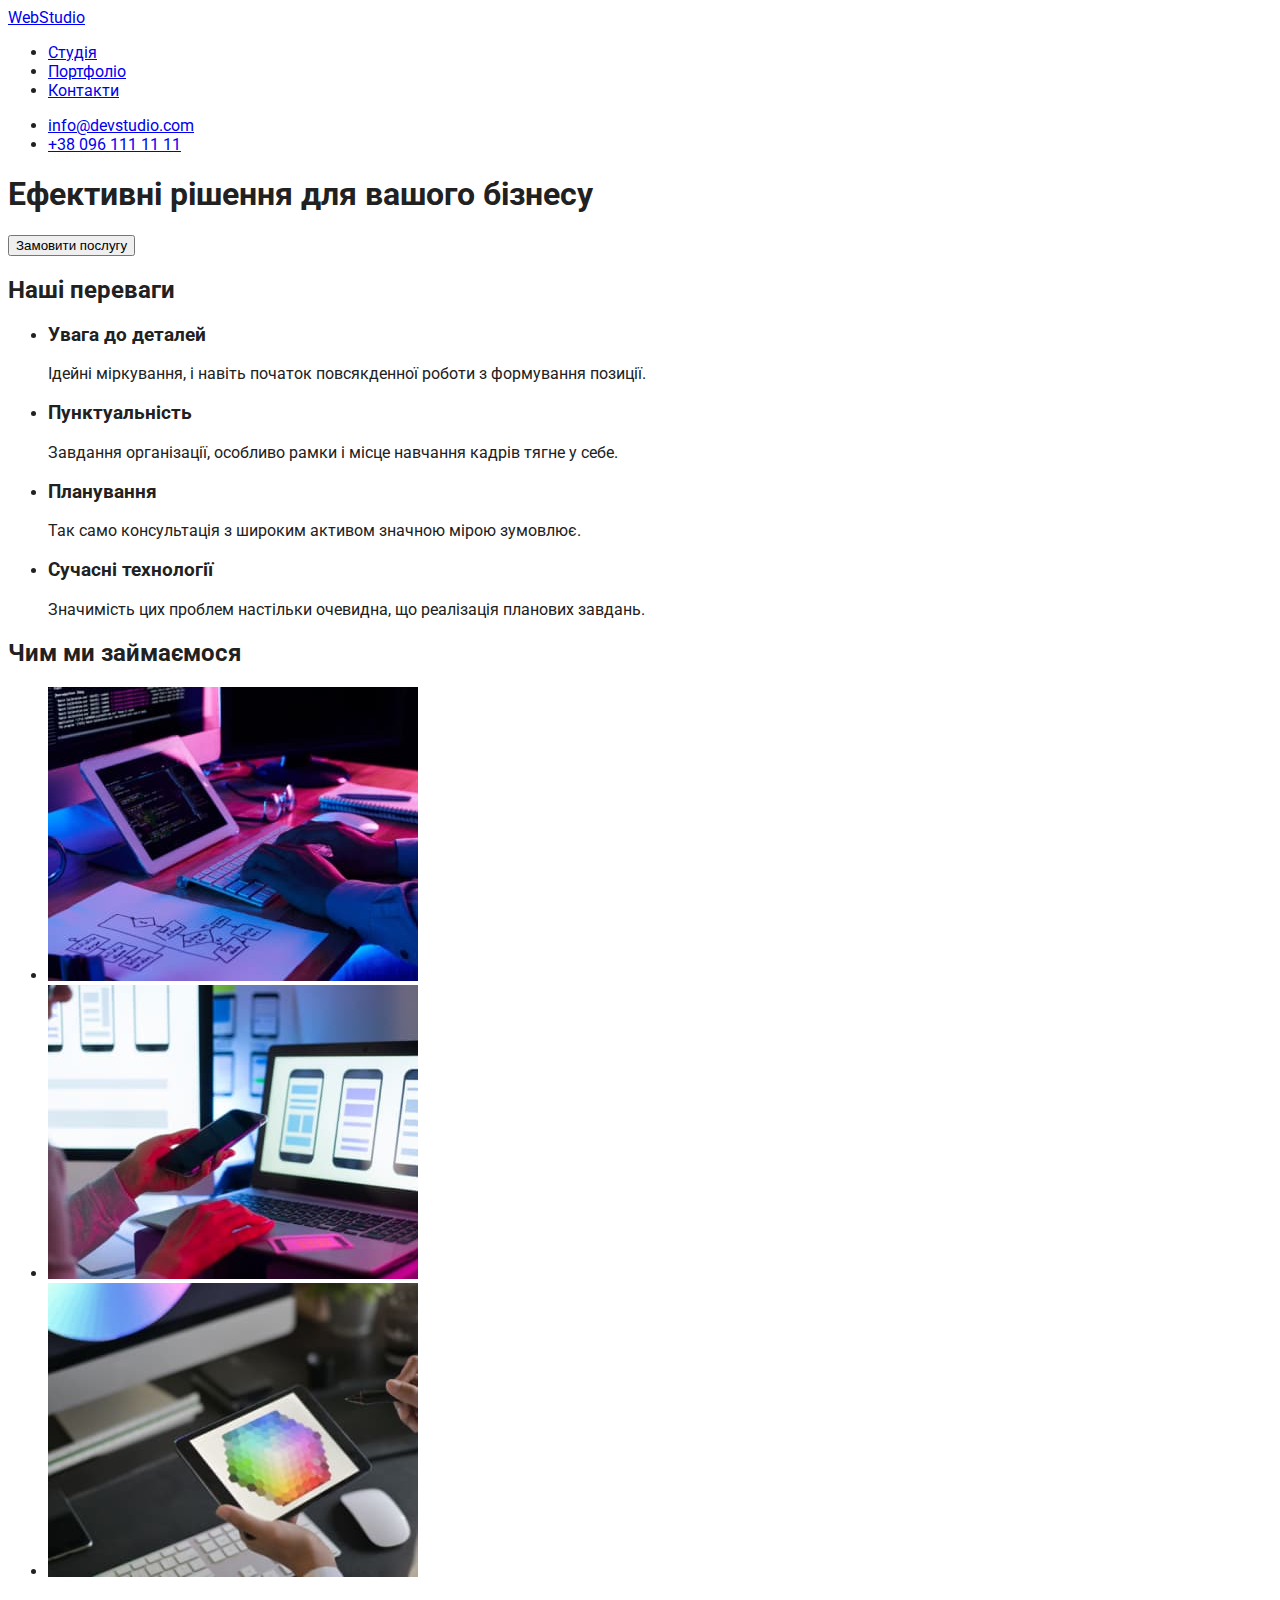
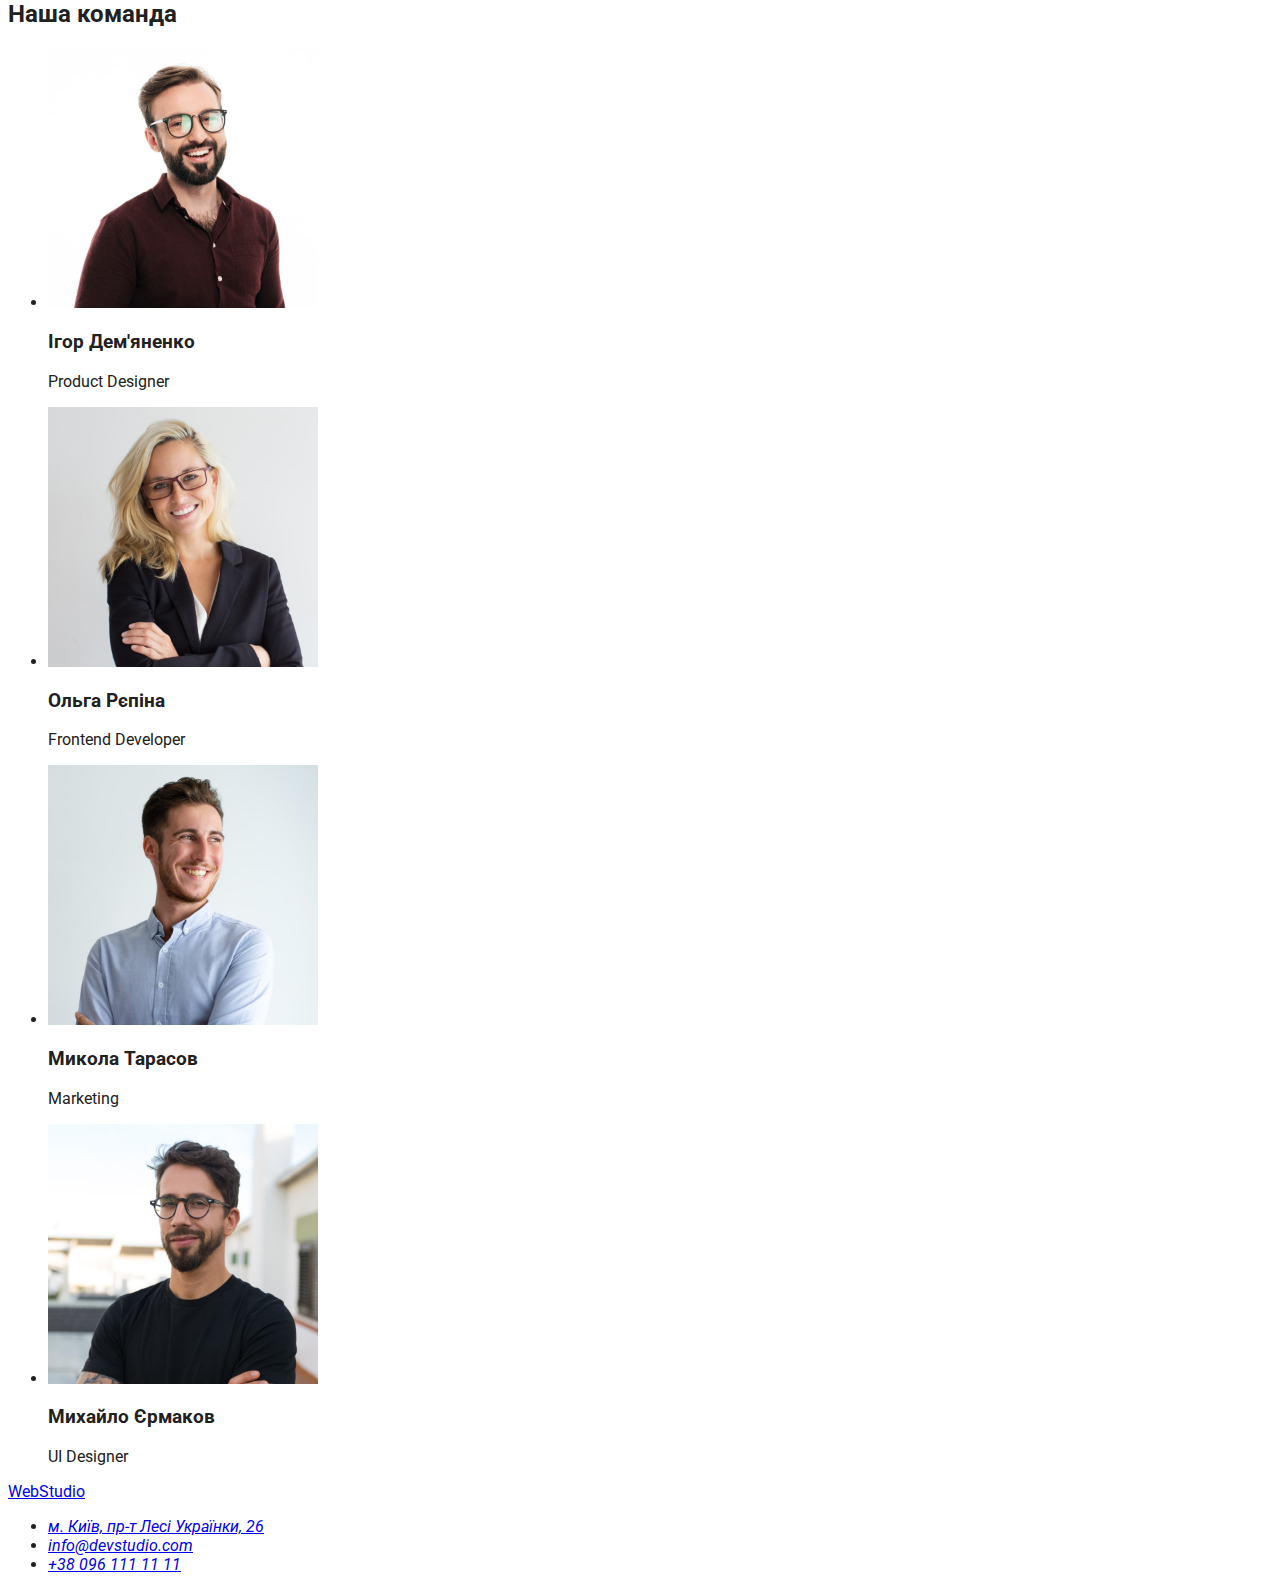
==== index.html @ bb731427 "Додає стартові файли проекту, семантичну розмітку в файл Портфоліо та підключає необхідні шрифти" ====
<!DOCTYPE html>
<html lang="uk">
  <head>
    <meta charset="UTF-8" />
    <meta http-equiv="X-UA-Compatible" content="IE=edge" />
    <meta name="viewport" content="width=device-width, initial-scale=1.0" />
    <title>Document</title>
    <link rel="preconnect" href="https://fonts.googleapis.com" />
    <link rel="preconnect" href="https://fonts.gstatic.com" crossorigin />
    <link
      href="https://fonts.googleapis.com/css2?family=Raleway:wght@700&family=Roboto:wght@400;500;700;900&display=swap"
      rel="stylesheet"
    />
    <link rel="stylesheet" href="./css/styles.css" />
  </head>
  <body>
    <header>
      <nav>
        <a href="./index.html">WebStudio</a>
        <ul>
          <li><a href="#">Студія</a></li>
          <li><a href="#">Портфоліо</a></li>
          <li><a href="#">Контакти</a></li>
        </ul>
      </nav>
      <ul>
        <li><a href="mailto:info@devstudio.com">info@devstudio.com</a></li>
        <li><a href="tel:+380961111111">+38 096 111 11 11</a></li>
      </ul>
    </header>
    <main>
      <section>
        <h1>Ефективні рішення для вашого бізнесу</h1>
        <button type="button">Замовити послугу</button>
      </section>
      <section>
        <h2>Наші переваги</h2>
        <ul>
          <li>
            <h3>Увага до деталей</h3>
            <p>Ідейні міркування, і навіть початок повсякденної роботи з формування позиції.</p>
          </li>
          <li>
            <h3>Пунктуальність</h3>
            <p>Завдання організації, особливо рамки і місце навчання кадрів тягне у себе.</p>
          </li>
          <li>
            <h3>Планування</h3>
            <p>Так само консультація з широким активом значною мірою зумовлює.</p>
          </li>
          <li>
            <h3>Сучасні технології</h3>
            <p>Значимість цих проблем настільки очевидна, що реалізація планових завдань.</p>
          </li>
        </ul>
      </section>
      <section>
        <h2>Чим ми займаємося</h2>
        <ul>
          <li>
            <img src="./images/desktop.jpg" alt="Десктопні додатки" width="370" height="294" />
          </li>
          <li><img src="./images/mobile.jpg" alt="Мобільні додатки" width="370" height="294" /></li>
          <li>
            <img src="./images/design.jpg" alt="Дизайнерські рішення" width="370" height="294" />
          </li>
        </ul>
      </section>
      <section>
        <h2>Наша команда</h2>
        <ul>
          <li>
            <img
              src="./images/designer.jpg"
              alt="Дизайнер продукту Ігор Дем'яненко"
              width="270"
              height="260"
            />
            <h3>Ігор Дем'яненко</h3>
            <p lang="en">Product Designer</p>
          </li>
          <li>
            <img
              src="./images/frontend.jpg"
              alt="Розробник інтерфейсу Ольга Рєпіна"
              width="270"
              height="260"
            />
            <h3>Ольга Рєпіна</h3>
            <p lang="en">Frontend Developer</p>
          </li>
          <li>
            <img
              src="./images/marketing.jpg"
              alt="Маркетолог Микола Тарасов"
              width="270"
              height="260"
            />
            <h3>Микола Тарасов</h3>
            <p lang="en">Marketing</p>
          </li>
          <li>
            <img
              src="./images/ui.jpg"
              alt="Дизайнер інтерфейсу користувача Михайло Єрмаков"
              width="270"
              height="260"
            />
            <h3>Михайло Єрмаков</h3>
            <p lang="en">UI Designer</p>
          </li>
        </ul>
      </section>
    </main>
    <footer>
      <a href="./index.html">WebStudio</a>
      <address>
        <ul>
          <li>
            <a
              href="https://goo.gl/maps/CPtrU1FHBa2aNyZL9"
              target="_blank"
              rel="noopener noreferrer nofollow"
              >м. Київ, пр-т Лесі Українки, 26</a
            >
          </li>
          <li><a href="mailto:info@devstudio.com">info@devstudio.com</a></li>
          <li><a href="tel:+380961111111">+38 096 111 11 11</a></li>
        </ul>
      </address>
    </footer>
  </body>
</html>
---- css/styles.css ----
/* Палітра кольорів
Основний колір тла - #FFFFFF
Другорядний колір тла - #F5F4FA
Колір тла Hero та Fotter - #2F303A 
Основний колір тексту - #212121
Додатковий колір тексту - #757575
Кольори логотипу у навігаційній панелі - #2196F3 й #000000
Кольори логотипу у Fotter - #2196F3 й #FFFFFF  
Колір ефектів hover, focus та current - #2196F3
Колір заголовку в Hero - #FFFFFF
Колір імейлу та телефону у футері - rgba(255, 255, 255, 0.6)
Колір фактичної адреси - #FFFFFF */

body {
  font-family: 'Roboto', sans-serif;
  color: #212121;
}

.logo {
}

.link {
}
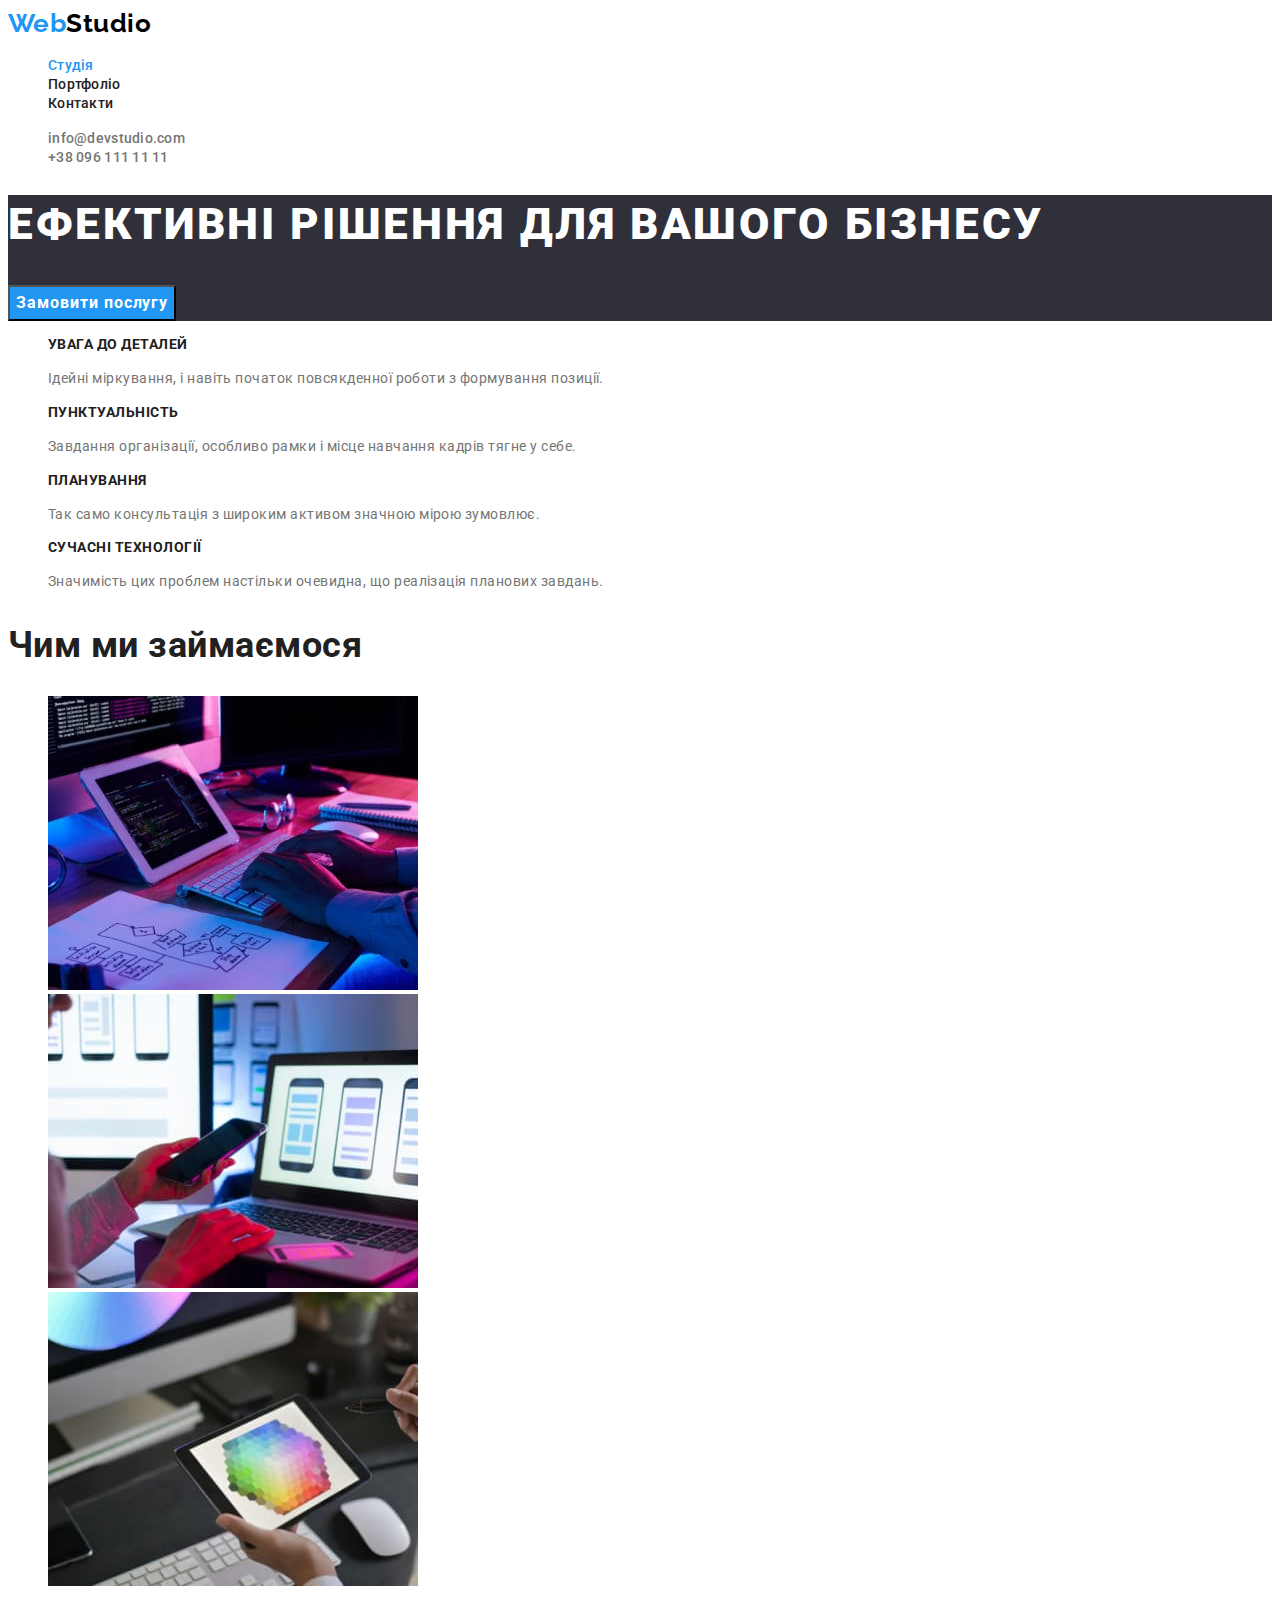
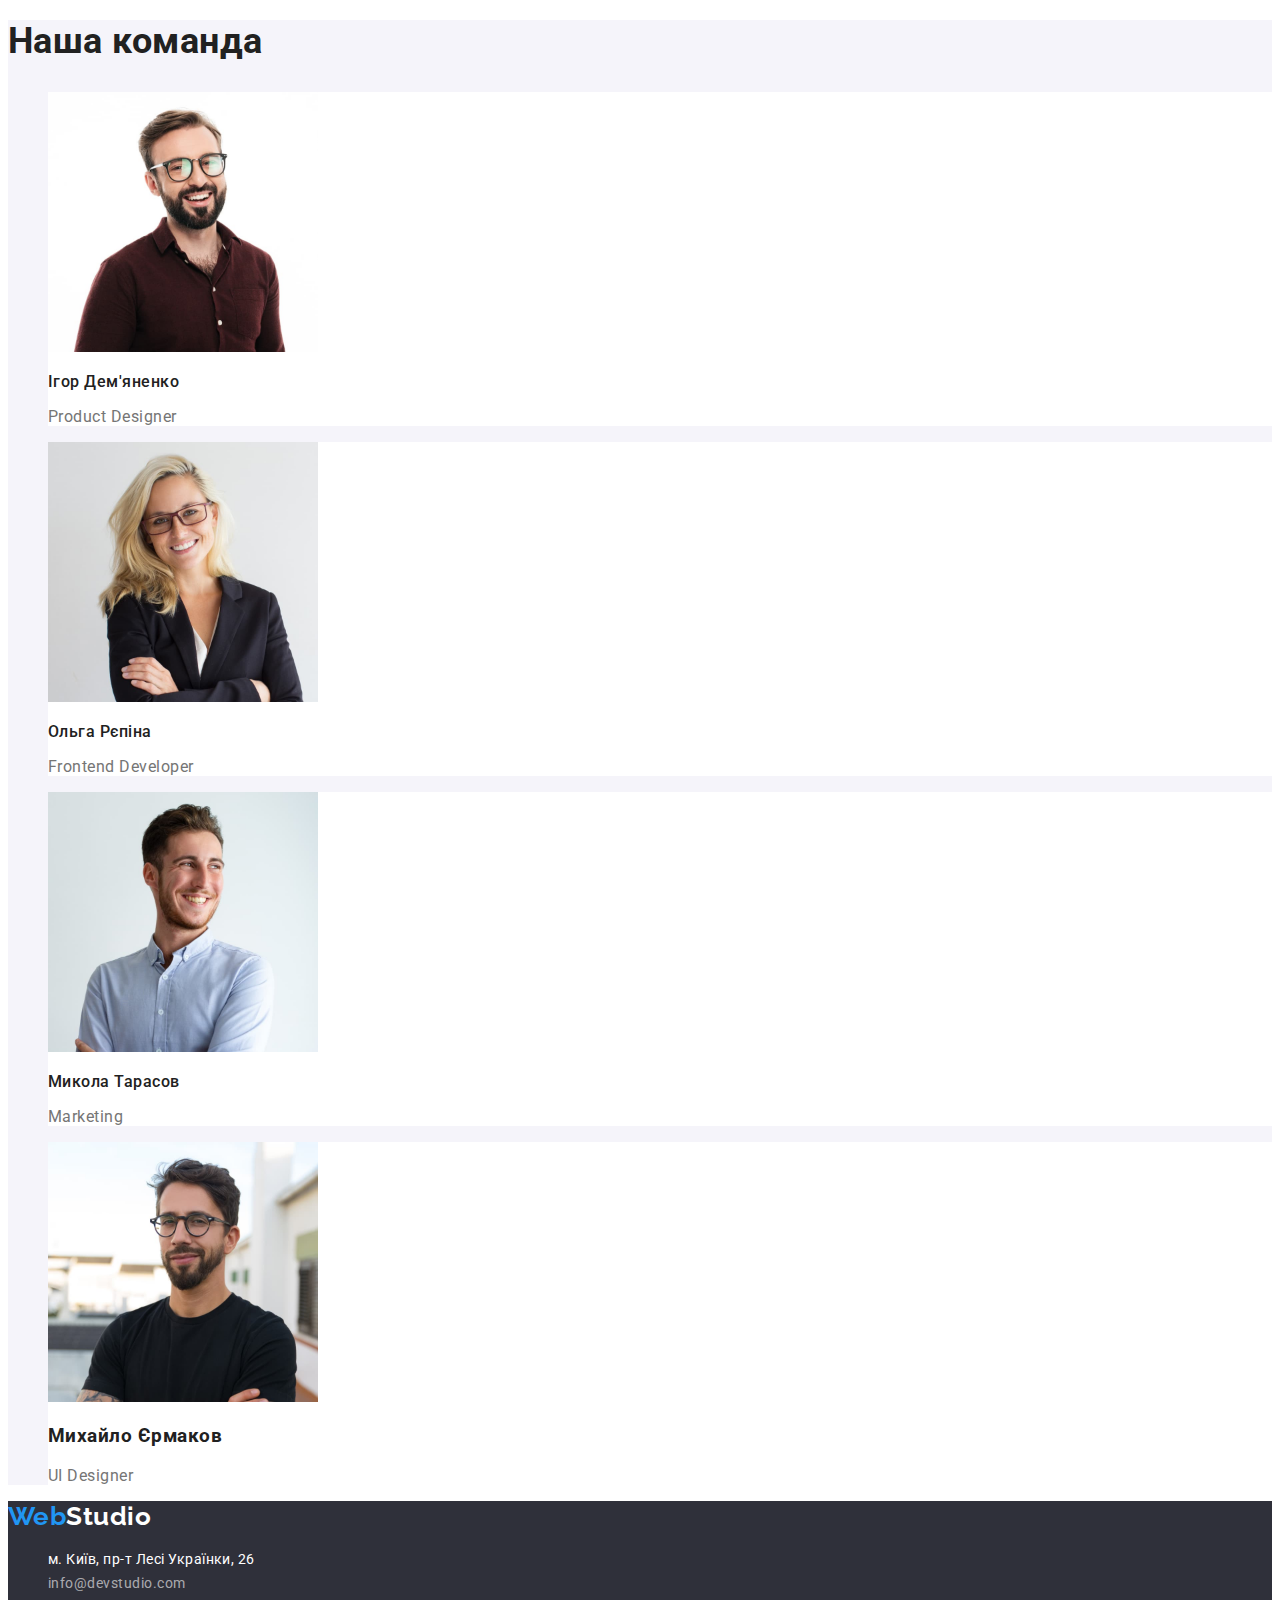
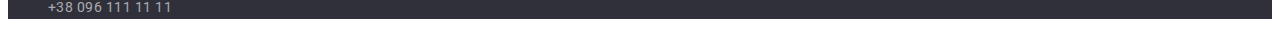
==== commit b7e9194c: "Стилізує index.html та portfolio.html" ====
--- a/index.html
+++ b/index.html
@@ -14,49 +14,63 @@
     <link rel="stylesheet" href="./css/styles.css" />
   </head>
   <body>
+    <!-- Header with Nav-pannel -->
     <header>
+      <!-- Панель навігації -->
       <nav>
-        <a href="./index.html">WebStudio</a>
-        <ul>
-          <li><a href="#">Студія</a></li>
-          <li><a href="#">Портфоліо</a></li>
-          <li><a href="#">Контакти</a></li>
+        <a href="./index.html" class="logo link"><span class="logo-web">Web</span>Studio</a>
+        <ul class="list">
+          <li><a href="./index.html" class="nav-link link link-current">Студія</a></li>
+          <li><a href="./portfolio.html" class="nav-link link">Портфоліо</a></li>
+          <li><a href="#" class="nav-link link">Контакти</a></li>
         </ul>
       </nav>
-      <ul>
-        <li><a href="mailto:info@devstudio.com">info@devstudio.com</a></li>
-        <li><a href="tel:+380961111111">+38 096 111 11 11</a></li>
+      <ul class="list">
+        <li><a href="mailto:info@devstudio.com" class="auth-link link">info@devstudio.com</a></li>
+        <li><a href="tel:+380961111111" class="auth-link link">+38 096 111 11 11</a></li>
       </ul>
     </header>
+    <!-- Main content -->
     <main>
-      <section>
-        <h1>Ефективні рішення для вашого бізнесу</h1>
-        <button type="button">Замовити послугу</button>
+      <!-- Section "Hero" -->
+      <section class="hero">
+        <h1 class="hero-title">Ефективні рішення для вашого бізнесу</h1>
+        <button type="button" class="button-hero">Замовити послугу</button>
       </section>
-      <section>
-        <h2>Наші переваги</h2>
-        <ul>
+      <!-- Section "Preference" -->
+      <section class="preference">
+        <h2 class="visually-hidden">Наші переваги</h2>
+        <ul class="list">
           <li>
-            <h3>Увага до деталей</h3>
-            <p>Ідейні міркування, і навіть початок повсякденної роботи з формування позиції.</p>
+            <h3 class="preference-subtitle">Увага до деталей</h3>
+            <p class="preference-text">
+              Ідейні міркування, і навіть початок повсякденної роботи з формування позиції.
+            </p>
           </li>
           <li>
-            <h3>Пунктуальність</h3>
-            <p>Завдання організації, особливо рамки і місце навчання кадрів тягне у себе.</p>
+            <h3 class="preference-subtitle">Пунктуальність</h3>
+            <p class="preference-text">
+              Завдання організації, особливо рамки і місце навчання кадрів тягне у себе.
+            </p>
           </li>
           <li>
-            <h3>Планування</h3>
-            <p>Так само консультація з широким активом значною мірою зумовлює.</p>
+            <h3 class="preference-subtitle">Планування</h3>
+            <p class="preference-text">
+              Так само консультація з широким активом значною мірою зумовлює.
+            </p>
           </li>
           <li>
-            <h3>Сучасні технології</h3>
-            <p>Значимість цих проблем настільки очевидна, що реалізація планових завдань.</p>
+            <h3 class="preference-subtitle">Сучасні технології</h3>
+            <p class="preference-text">
+              Значимість цих проблем настільки очевидна, що реалізація планових завдань.
+            </p>
           </li>
         </ul>
       </section>
-      <section>
-        <h2>Чим ми займаємося</h2>
-        <ul>
+      <!-- Section Activity -->
+      <section class="activity">
+        <h2 class="section-title">Чим ми займаємося</h2>
+        <ul class="list">
           <li>
             <img src="./images/desktop.jpg" alt="Десктопні додатки" width="370" height="294" />
           </li>
@@ -66,40 +80,41 @@
           </li>
         </ul>
       </section>
-      <section>
-        <h2>Наша команда</h2>
-        <ul>
-          <li>
+      <!-- Section Team -->
+      <section class="team">
+        <h2 class="section-title">Наша команда</h2>
+        <ul class="list">
+          <li class="team-card">
             <img
               src="./images/designer.jpg"
               alt="Дизайнер продукту Ігор Дем'яненко"
               width="270"
               height="260"
             />
-            <h3>Ігор Дем'яненко</h3>
-            <p lang="en">Product Designer</p>
+            <h3 class="team-subtitle">Ігор Дем'яненко</h3>
+            <p class="team-text" lang="en">Product Designer</p>
           </li>
-          <li>
+          <li class="team-card">
             <img
               src="./images/frontend.jpg"
               alt="Розробник інтерфейсу Ольга Рєпіна"
               width="270"
               height="260"
             />
-            <h3>Ольга Рєпіна</h3>
-            <p lang="en">Frontend Developer</p>
+            <h3 class="team-subtitle">Ольга Рєпіна</h3>
+            <p class="team-text" lang="en">Frontend Developer</p>
           </li>
-          <li>
+          <li class="team-card">
             <img
               src="./images/marketing.jpg"
               alt="Маркетолог Микола Тарасов"
               width="270"
               height="260"
             />
-            <h3>Микола Тарасов</h3>
-            <p lang="en">Marketing</p>
+            <h3 class="team-subtitle">Микола Тарасов</h3>
+            <p class="team-text" lang="en">Marketing</p>
           </li>
-          <li>
+          <li class="team-card">
             <img
               src="./images/ui.jpg"
               alt="Дизайнер інтерфейсу користувача Михайло Єрмаков"
@@ -107,25 +122,31 @@
               height="260"
             />
             <h3>Михайло Єрмаков</h3>
-            <p lang="en">UI Designer</p>
+            <p class="team-text" lang="en">UI Designer</p>
           </li>
         </ul>
       </section>
     </main>
-    <footer>
-      <a href="./index.html">WebStudio</a>
+    <!-- Footer -->
+    <footer class="footer">
+      <a href="./index.html" class="logo logo-footer link"
+        ><span class="logo-web">Web</span>Studio</a
+      >
       <address>
-        <ul>
+        <ul class="list">
           <li>
             <a
               href="https://goo.gl/maps/CPtrU1FHBa2aNyZL9"
               target="_blank"
               rel="noopener noreferrer nofollow"
+              class="adress link"
               >м. Київ, пр-т Лесі Українки, 26</a
             >
           </li>
-          <li><a href="mailto:info@devstudio.com">info@devstudio.com</a></li>
-          <li><a href="tel:+380961111111">+38 096 111 11 11</a></li>
+          <li>
+            <a href="mailto:info@devstudio.com" class="adress-link link">info@devstudio.com</a>
+          </li>
+          <li><a href="tel:+380961111111" class="adress-link link">+38 096 111 11 11</a></li>
         </ul>
       </address>
     </footer>
--- a/css/styles.css
+++ b/css/styles.css
@@ -1,23 +1,232 @@
-/* Палітра кольорів
-Основний колір тла - #FFFFFF
-Другорядний колір тла - #F5F4FA
-Колір тла Hero та Fotter - #2F303A 
-Основний колір тексту - #212121
-Додатковий колір тексту - #757575
-Кольори логотипу у навігаційній панелі - #2196F3 й #000000
-Кольори логотипу у Fotter - #2196F3 й #FFFFFF  
-Колір ефектів hover, focus та current - #2196F3
-Колір заголовку в Hero - #FFFFFF
-Колір імейлу та телефону у футері - rgba(255, 255, 255, 0.6)
-Колір фактичної адреси - #FFFFFF */
+:root {
+  --primary-text-color: #212121;
+  --secondary-text-color: #757575;
+  --accent-text-color: #2196f3;
+  --nav-logo-color: #000000;
+  --white-text-color: #ffffff;
+  --footer-link-color: rgba(255, 255, 255, 0.6);
+  --primary-background-color: #ffffff;
+  --secondary-background-color: #f5f4fa;
+  --footer-background-color: #2f303a;
+  --button-primary-background-color: #2196f3;
+  --button-secondary-background-color: #f5f4fa;
+  --secondary-background-color-hero-button: #188ce8;
+}
 
 body {
   font-family: 'Roboto', sans-serif;
-  color: #212121;
-}
+  color: var(--primary-text-color);
+  background-color: var(--primary-background-color);
+  letter-spacing: 0.03em;
+}
+
+.link {
+  text-decoration: none;
+}
+
+.list {
+  list-style: none;
+}
+
+/* button */
+
+.button-hero {
+  font-weight: 700;
+  font-size: 16px;
+  line-height: 1.88;
+  letter-spacing: 0.06em;
+  color: var(--white-text-color);
+  background-color: var(--button-primary-background-color);
+  cursor: pointer;
+  font-family: inherit;
+}
+
+.button-hero:hover,
+.button-hero:focus {
+  background-color: var(--secondary-background-color-hero-button);
+}
+
+.button-portfolio {
+  font-weight: 500;
+  font-size: 16px;
+  line-height: 1.62;
+  letter-spacing: 0.03em;
+  font-family: inherit;
+  color: var(--primary-text-color);
+  background-color: var(--button-secondary-background-color);
+}
+
+.button-portfolio:hover,
+.button-portfolio:focus {
+  color: var(--white-text-color);
+  background-color: var(--button-primary-background-color);
+}
+
+/* Logo */
 
 .logo {
-}
-
-.link {
-}
+  font-family: 'Raleway', sans-serif;
+  font-weight: 700;
+  font-size: 26px;
+  line-height: 1.19;
+  color: var(--nav-logo-color);
+}
+
+.logo-web {
+  color: var(--accent-text-color);
+}
+
+.logo-footer {
+  color: var(--white-text-color);
+}
+
+/* Navigation panel */
+
+.nav-link {
+  font-weight: 500;
+  font-size: 14px;
+  line-height: 1.14;
+  letter-spacing: 0.02em;
+  color: var(--primary-text-color);
+}
+
+.nav-link:hover,
+.nav-link:focus {
+  color: var(--accent-text-color);
+}
+
+.link-current {
+  color: var(--accent-text-color);
+}
+
+.auth-link {
+  font-weight: 500;
+  font-size: 14px;
+  line-height: 1.14;
+  letter-spacing: 0.02em;
+  color: var(--secondary-text-color);
+}
+
+.auth-link:hover,
+.auth-link:focus {
+  color: var(--accent-text-color);
+}
+
+.hero {
+  background-color: var(--footer-background-color);
+}
+
+.hero-title {
+  font-weight: 900;
+  font-size: 44px;
+  line-height: 1.36;
+
+  letter-spacing: 0.06em;
+  text-transform: uppercase;
+
+  color: var(--white-text-color);
+}
+
+/* Hidden headers */
+
+.visually-hidden {
+  position: absolute;
+  white-space: nowrap;
+  width: 1px;
+  height: 1px;
+  overflow: hidden;
+  border: 0;
+  padding: 0;
+  clip: rect(0 0 0 0);
+  clip-path: inset(50%);
+  margin: -1px;
+}
+
+/* Section "Preference" */
+
+.preference-subtitle {
+  font-weight: 700;
+  font-size: 14px;
+  line-height: 1.14;
+
+  text-transform: uppercase;
+}
+
+.preference-text {
+  font-size: 14px;
+  line-height: 1.71;
+
+  color: var(--secondary-text-color);
+}
+
+/* Section Activity */
+
+.section-title {
+  font-weight: 700;
+  font-size: 36px;
+  line-height: 1.17;
+}
+
+/* Section Team */
+
+.team {
+  background-color: var(--secondary-background-color);
+}
+
+.team-card {
+  background-color: var(--primary-background-color);
+}
+
+.team-subtitle {
+  font-weight: 500;
+  font-size: 16px;
+  line-height: 1.19;
+}
+
+.team-text {
+  font-size: 16px;
+  line-height: 1.19;
+  color: var(--secondary-text-color);
+}
+
+/* Portfolio */
+
+.portfolio-subtitle {
+  font-weight: 700;
+  font-size: 18px;
+  line-height: 2;
+  letter-spacing: 0.06em;
+  color: var(--primary-text-color);
+}
+
+.portfolio-text {
+  font-size: 16px;
+  line-height: 1.88;
+  color: var(--secondary-text-color);
+}
+
+/* Footer */
+
+.footer {
+  background-color: var(--footer-background-color);
+}
+
+.adress {
+  font-size: 14px;
+  line-height: 1.71;
+  color: var(--white-text-color);
+  font-style: normal;
+}
+
+.adress-link {
+  font-weight: 400;
+  font-size: 14px;
+  line-height: 1.71;
+  color: var(--footer-link-color);
+  font-style: normal;
+}
+
+.adress-link:hover,
+.adress-link:focus {
+  color: var(--accent-text-color);
+}
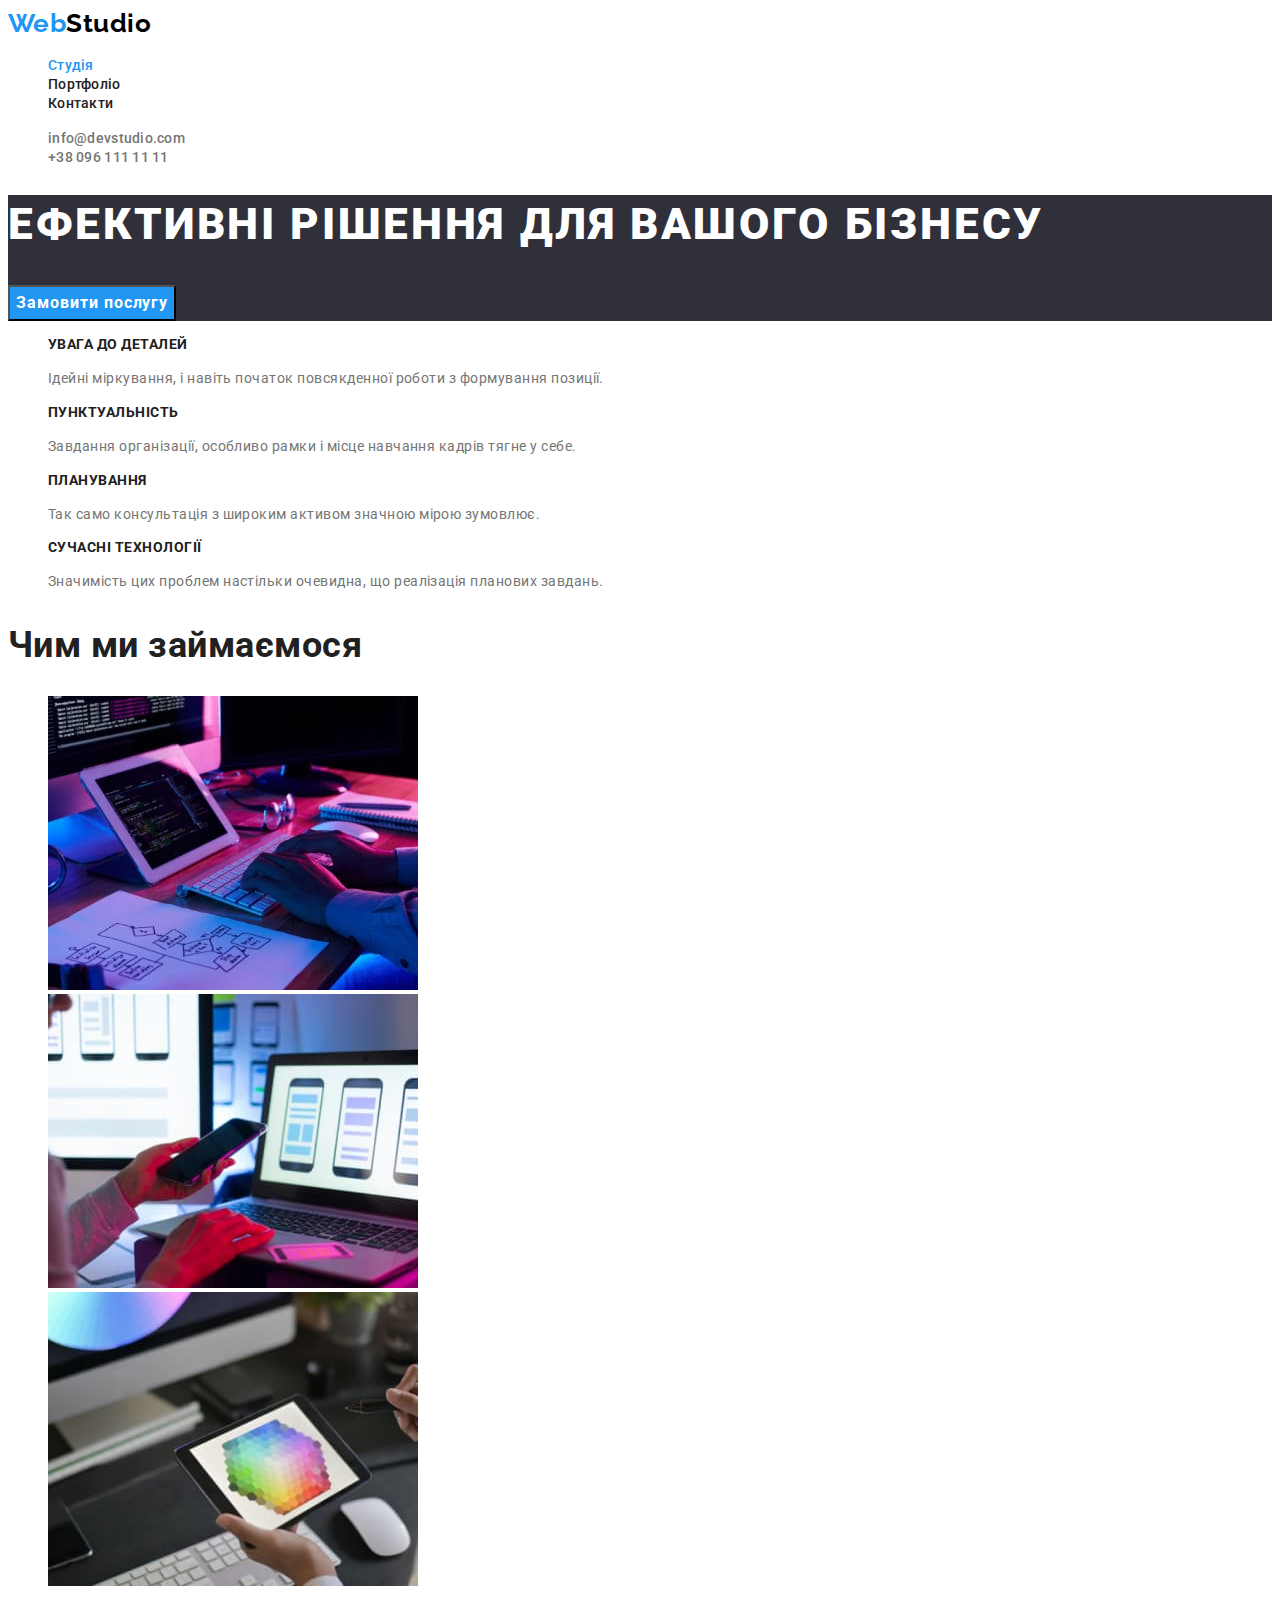
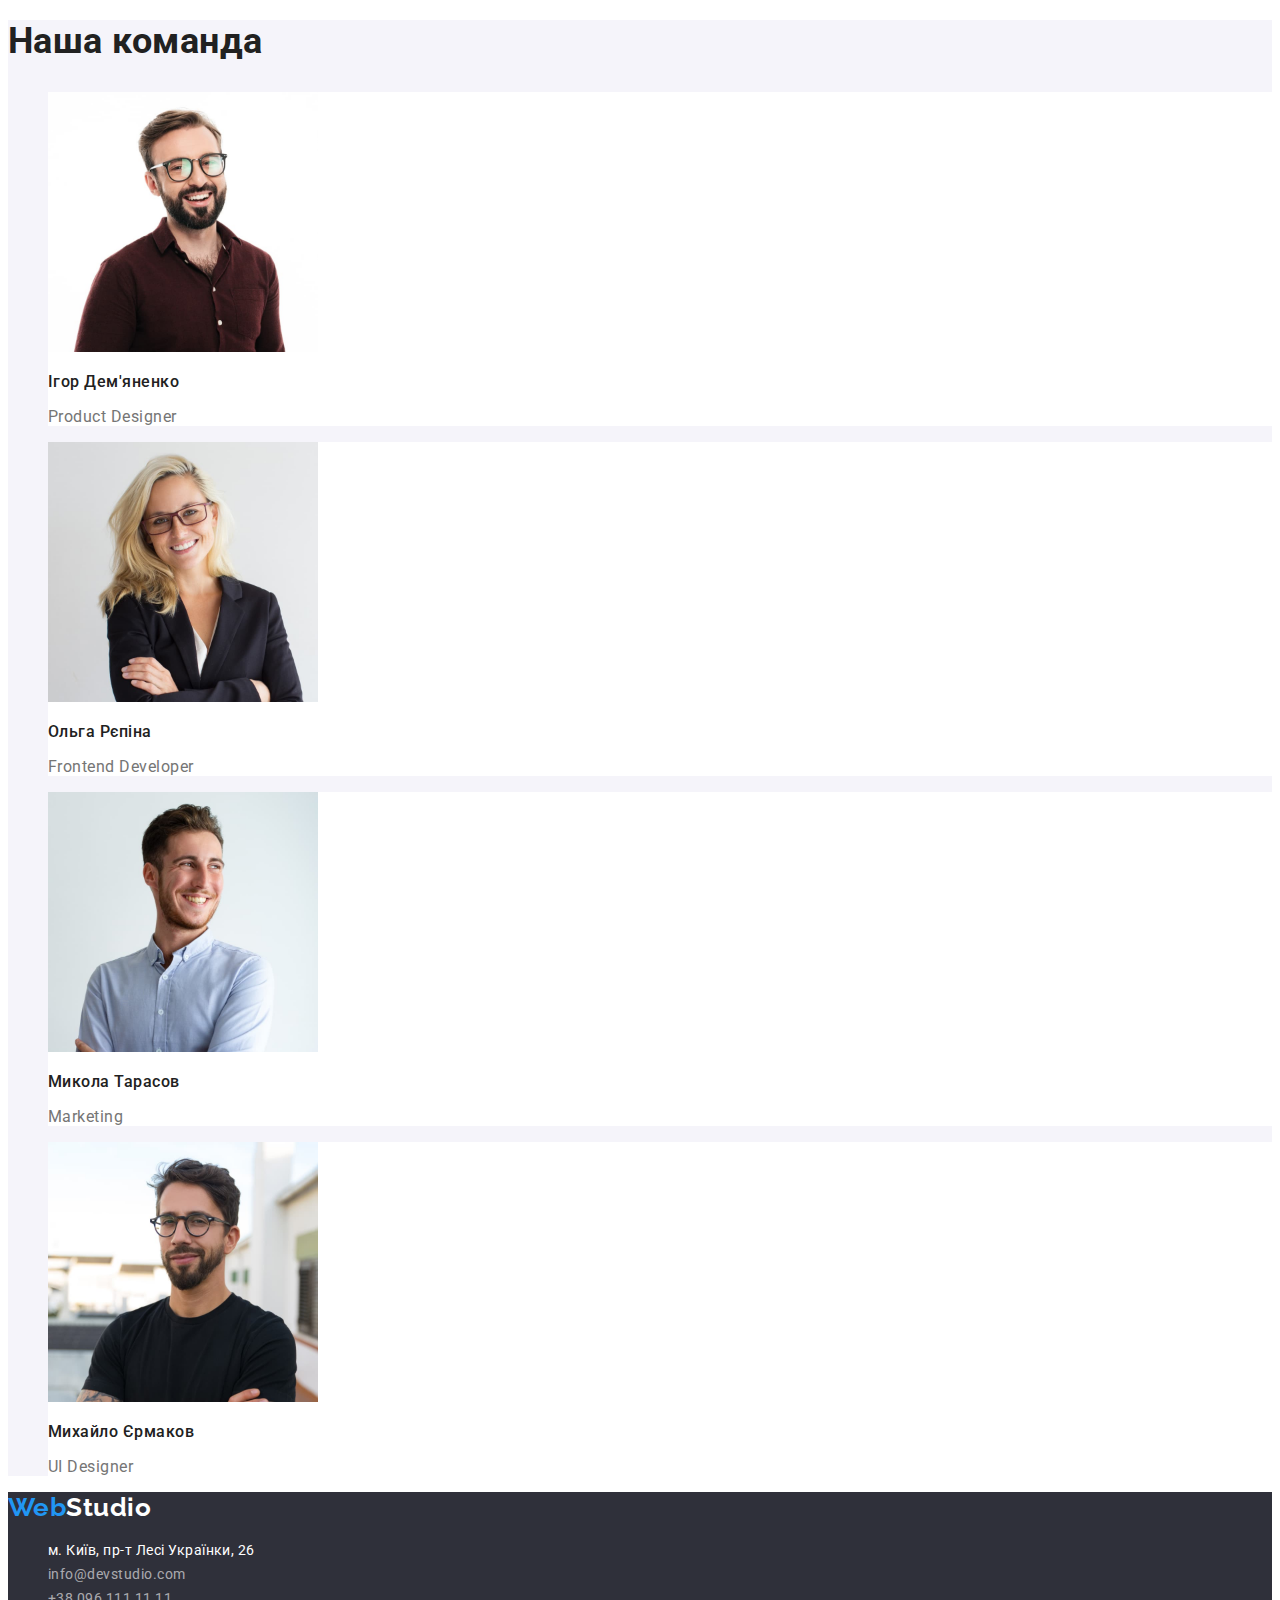
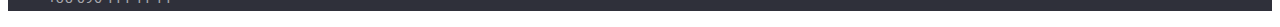
==== commit 9a7dec43: "Застосовує клас до підзаголовка працівника команди" ====
--- a/index.html
+++ b/index.html
@@ -121,15 +121,15 @@
               width="270"
               height="260"
             />
-            <h3>Михайло Єрмаков</h3>
+            <h3 class="team-subtitle">Михайло Єрмаков</h3>
             <p class="team-text" lang="en">UI Designer</p>
           </li>
         </ul>
       </section>
     </main>
     <!-- Footer -->
-    <footer class="footer">
-      <a href="./index.html" class="logo logo-footer link"
+    <footer class="cellar">
+      <a href="./index.html" class="logo logo-cellar link"
         ><span class="logo-web">Web</span>Studio</a
       >
       <address>
--- a/css/styles.css
+++ b/css/styles.css
@@ -15,9 +15,9 @@
 
 body {
   font-family: 'Roboto', sans-serif;
+  letter-spacing: 0.03em;
   color: var(--primary-text-color);
   background-color: var(--primary-background-color);
-  letter-spacing: 0.03em;
 }
 
 .link {
@@ -35,10 +35,10 @@
   font-size: 16px;
   line-height: 1.88;
   letter-spacing: 0.06em;
+  font-family: inherit;
+  cursor: pointer;
   color: var(--white-text-color);
   background-color: var(--button-primary-background-color);
-  cursor: pointer;
-  font-family: inherit;
 }
 
 .button-hero:hover,
@@ -52,6 +52,7 @@
   line-height: 1.62;
   letter-spacing: 0.03em;
   font-family: inherit;
+  cursor: pointer;
   color: var(--primary-text-color);
   background-color: var(--button-secondary-background-color);
 }
@@ -76,7 +77,7 @@
   color: var(--accent-text-color);
 }
 
-.logo-footer {
+.logo-cellar {
   color: var(--white-text-color);
 }
 
@@ -120,10 +121,8 @@
   font-weight: 900;
   font-size: 44px;
   line-height: 1.36;
-
   letter-spacing: 0.06em;
   text-transform: uppercase;
-
   color: var(--white-text-color);
 }
 
@@ -148,14 +147,12 @@
   font-weight: 700;
   font-size: 14px;
   line-height: 1.14;
-
   text-transform: uppercase;
 }
 
 .preference-text {
   font-size: 14px;
   line-height: 1.71;
-
   color: var(--secondary-text-color);
 }
 
@@ -207,23 +204,23 @@
 
 /* Footer */
 
-.footer {
+.cellar {
   background-color: var(--footer-background-color);
 }
 
 .adress {
+  font-style: normal;
   font-size: 14px;
   line-height: 1.71;
   color: var(--white-text-color);
+}
+
+.adress-link {
   font-style: normal;
-}
-
-.adress-link {
   font-weight: 400;
   font-size: 14px;
   line-height: 1.71;
   color: var(--footer-link-color);
-  font-style: normal;
 }
 
 .adress-link:hover,
